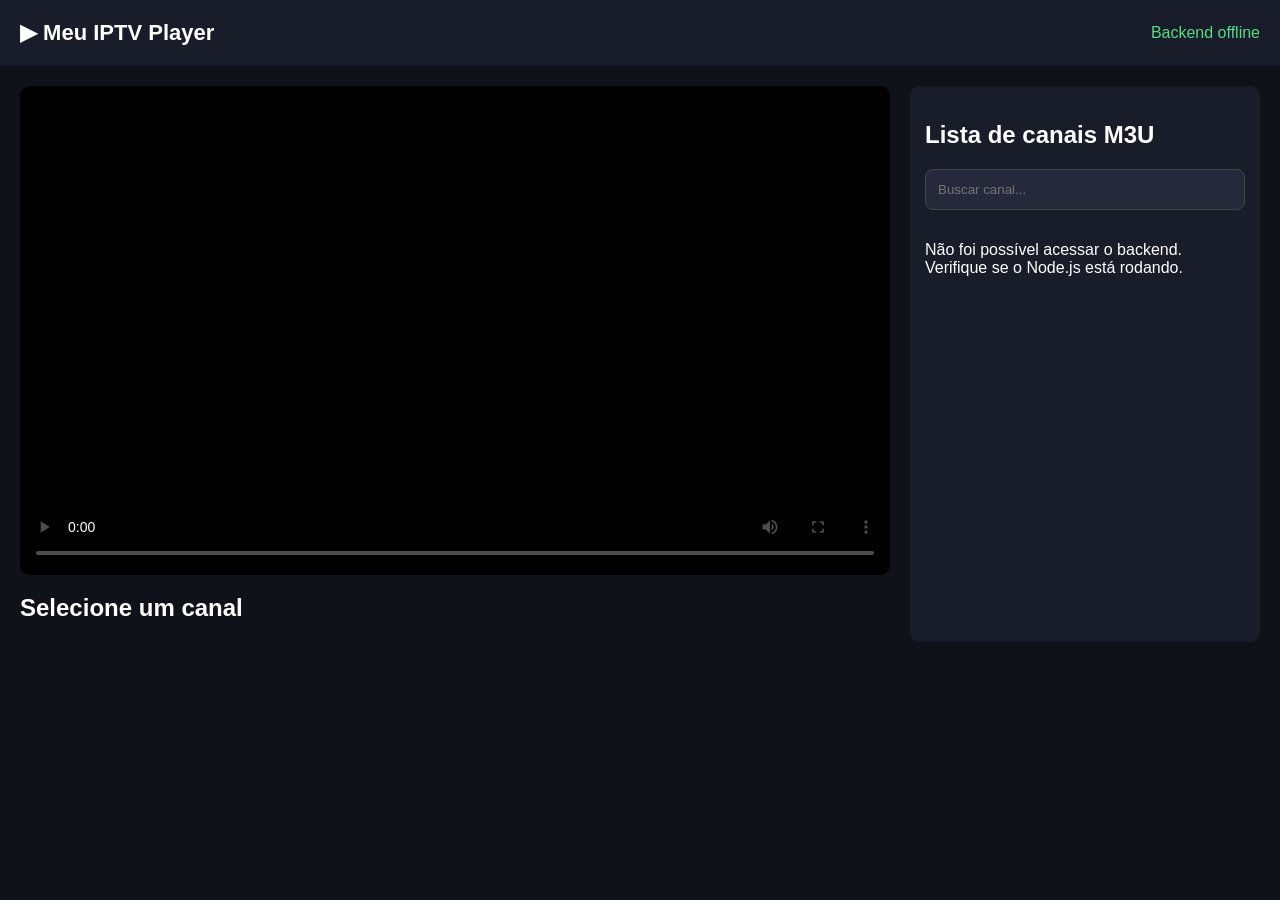
==== index.html @ d280a0a0 "Update index.html" ====
<!DOCTYPE html>
<html lang="pt-BR">

<head>
    <meta charset="UTF-8">
    <meta name="viewport" content="width=device-width, initial-scale=1.0">

    <title>Meu IPTV Player</title>

    <link rel="stylesheet" href="style.css">
</head>

<body>

<header>
    <h1>▶ Meu IPTV Player</h1>
    <span id="status">Conectando...</span>
</header>

<main>

    <section class="player-area">

        <video
            id="video"
            poster="https://staying-finish-mai-shift.trycloudflare.com/videos/img/screen-logol-TV RABISCO.png"
            src="https://staying-finish-mai-shift.trycloudflare.com/videos/filme1.mp4"
            controls
            autoplay
            playsinline
        ></video>

        <h2 id="titulo">Selecione um canal</h2>

    </section>

    <aside>

        <h2>Lista de canais M3U</h2>

        <input
            type="text"
            id="busca"
            placeholder="Buscar canal..."
        >

        <div id="lista"></div>

    </aside>

</main>

<script src="player.js"></script>

</body>
</html>
---- style.css ----
* {
    box-sizing: border-box;
}

body {
    margin: 0;
    background: #10121a;
    color: #fff;
    font-family: Arial, sans-serif;
}

header {
    background: #191c29;
    padding: 20px;
    display: flex;
    justify-content: space-between;
    align-items: center;
}

header h1 {
    margin: 0;
    font-size: 22px;
}

#status {
    color: #55dd88;
}

main {
    display: grid;
    grid-template-columns: 1fr 350px;
    gap: 20px;
    padding: 20px;
}

.player-area {
    min-width: 0;
}

video {
    width: 100%;
    background: #000;
    border-radius: 10px;
    aspect-ratio: 16 / 9;
}

#titulo {
    margin-top: 15px;
}

aside {
    background: #191c29;
    padding: 15px;
    border-radius: 10px;
    max-height: 80vh;
    overflow: auto;
}

input {
    width: 100%;
    padding: 12px;
    background: #25293a;
    color: white;
    border: 1px solid #444;
    border-radius: 8px;
    margin-bottom: 15px;
}

.canal {
    background: #25293a;
    padding: 14px;
    margin-bottom: 8px;
    border-radius: 8px;
    cursor: pointer;
}

.canal:hover {
    background: #4835ef;
}

.canal.ativo {
    background: #5638ff;
}

@media (max-width: 850px) {
    main {
        grid-template-columns: 1fr;
    }

    aside {
        max-height: none;
    }
}
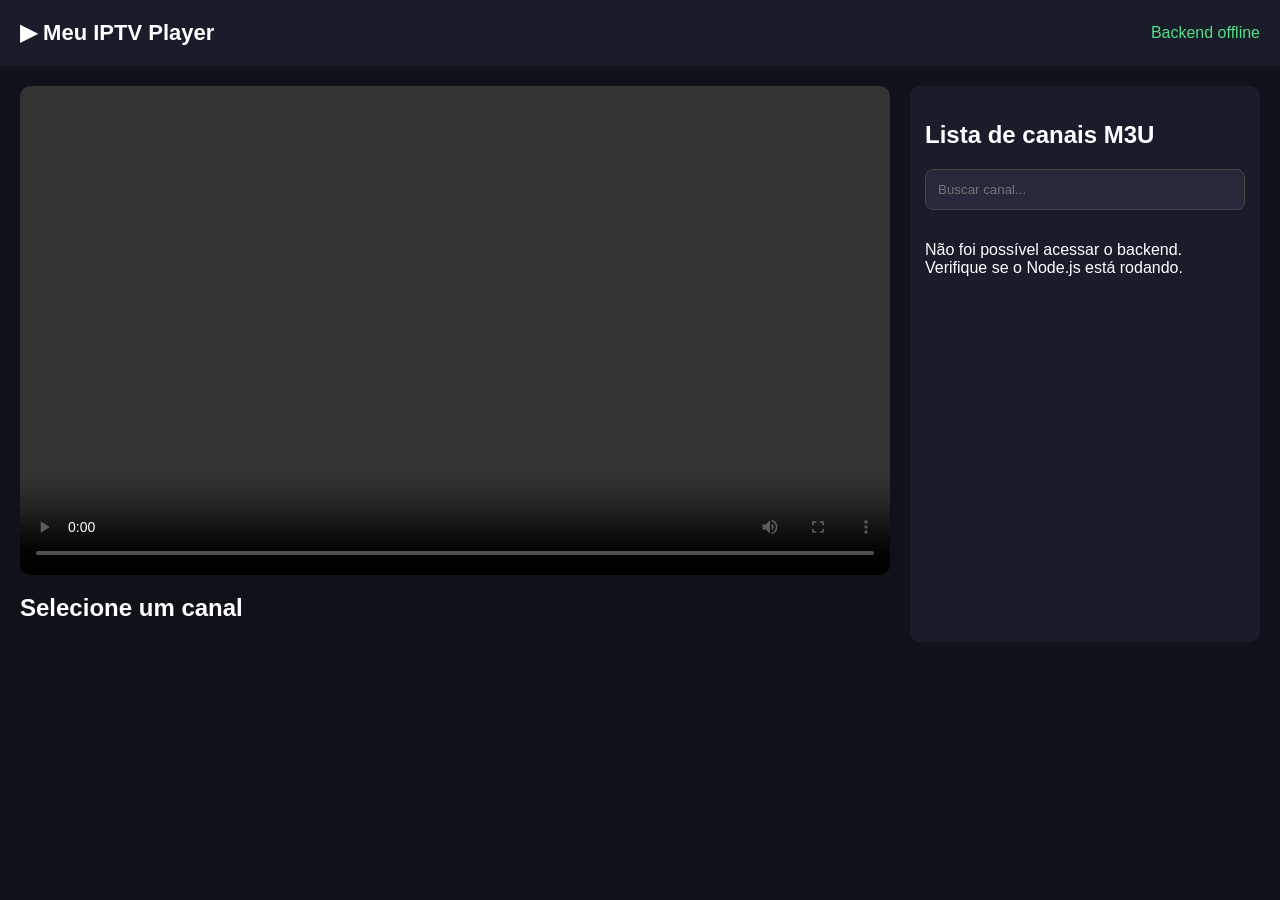
==== commit a533cf68: "Update index.html" ====
--- a/index.html
+++ b/index.html
@@ -1,4 +1,3 @@
-
 <!DOCTYPE html>
 <html lang="pt-BR">
 
@@ -24,7 +23,6 @@
 
         <video
             id="video"
-            poster="https://staying-finish-mai-shift.trycloudflare.com/videos/img/screen-logol-TV RABISCO.png"
             src="https://staying-finish-mai-shift.trycloudflare.com/videos/filme1.mp4"
             controls
             autoplay
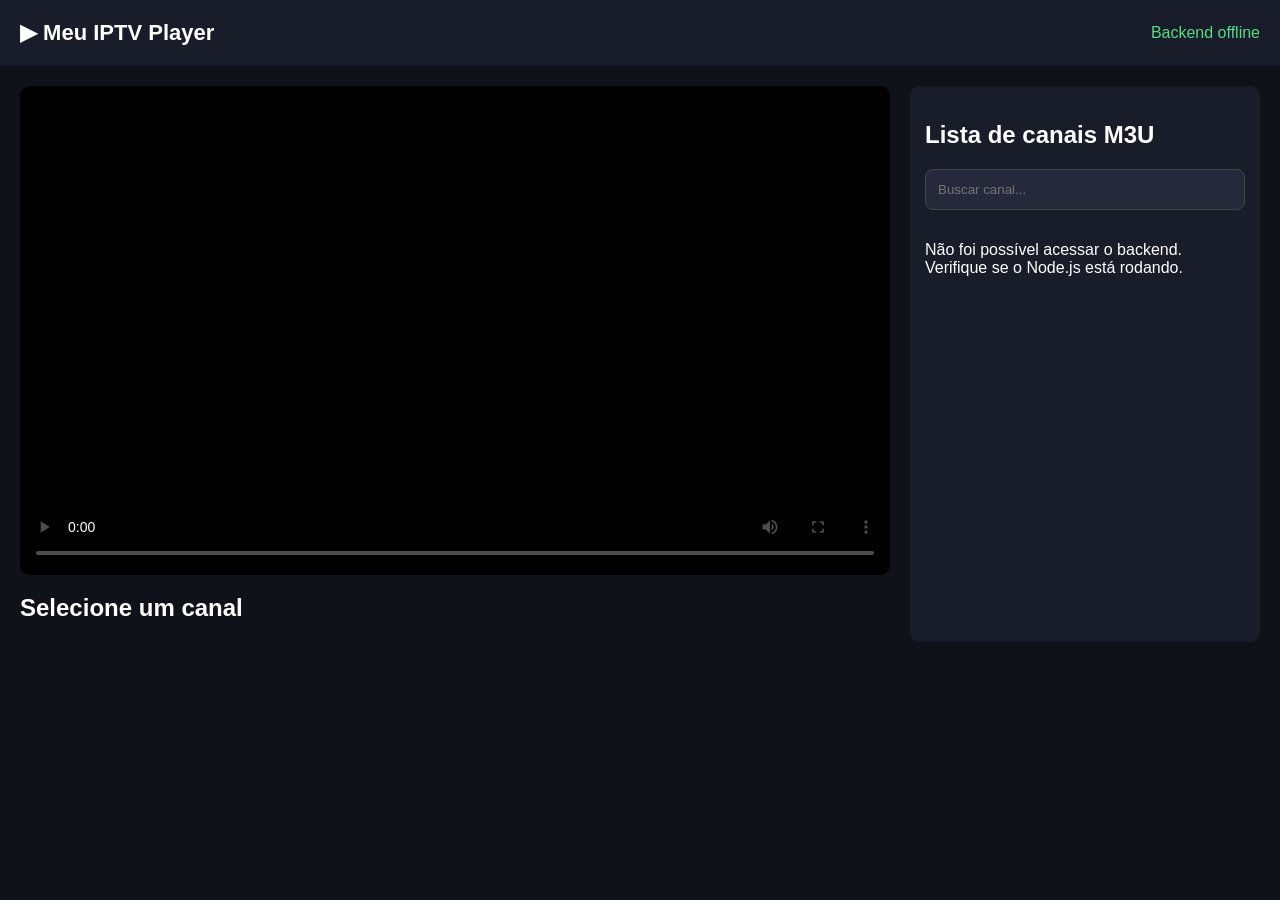
==== commit d534399d: "Update index.html" ====
--- a/index.html
+++ b/index.html
@@ -23,6 +23,7 @@
 
         <video
             id="video"
+            poster="https://staying-finish-mai-shift.trycloudflare.com/public/imgagens/screen-logol-TV RABISCO.png"
             src="https://staying-finish-mai-shift.trycloudflare.com/videos/filme1.mp4"
             controls
             autoplay
